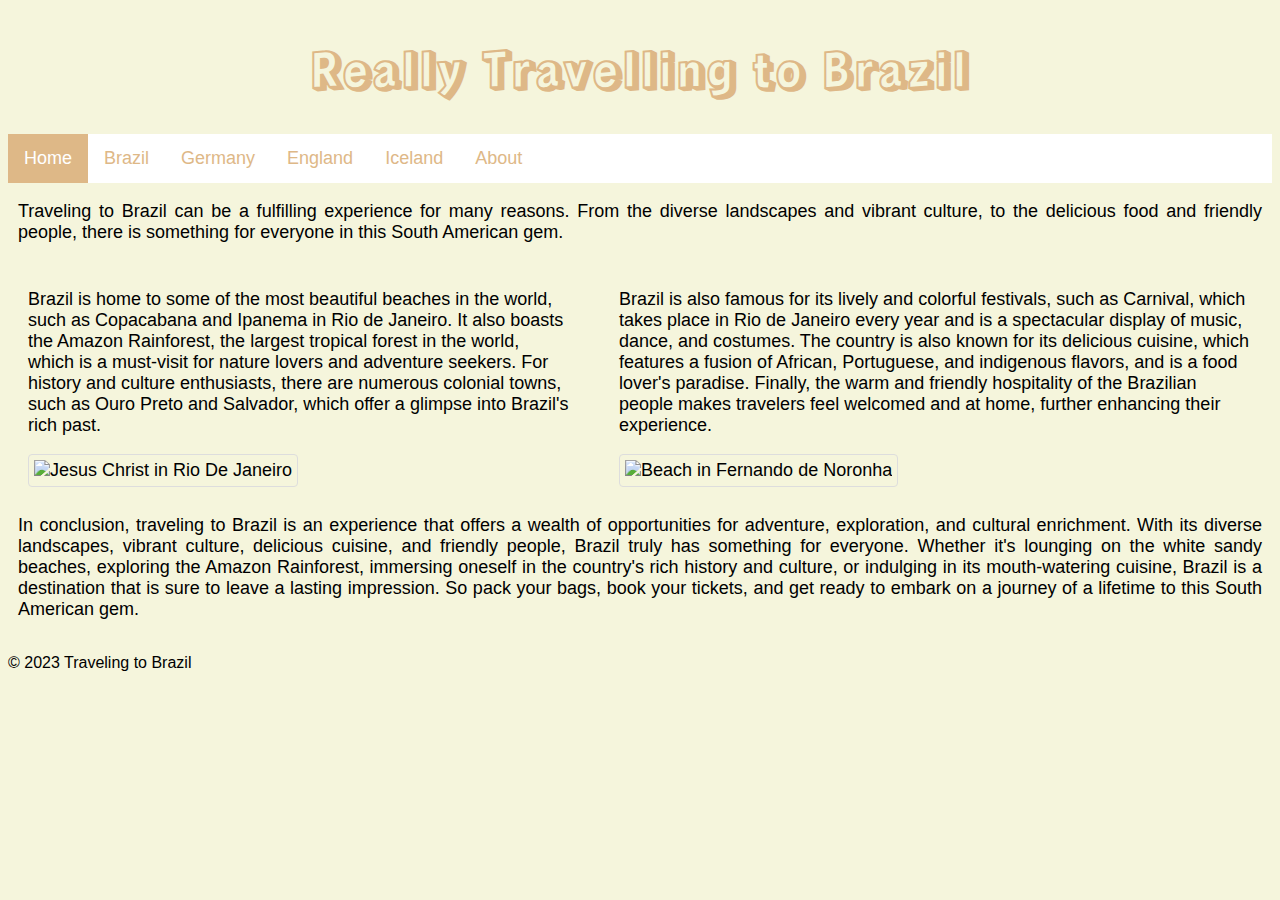
==== brazil.html @ e55aa451 "Add files via upload" ====
<!DOCTYPE html>
<html lang="en">
<head>
  <meta charset = "UTF-8">
  <meta name="viewport" content="width=device-width, initial-scale-1.0">
  <title href="/">Really Travelling</title>
  <link rel="stylesheet" type="text/css" href="styles.css">
</head>
<body>
  <header>
    <h1 id="country_title">Really Travelling to Brazil</h1>
  </header>

  <div class="topnav">
    <a class="active" href="index.html">Home</a>
    <a href="brazil.html">Brazil</a>
    <a href="germany.html">Germany</a>
    <a href = "england.html">England</a>
    <a href="iceland.html">Iceland</a>
    <a href="about.html">About</a>
  </div>

  <main>

    <div id="opendiv">
    <p id="one">Traveling to Brazil can be a fulfilling experience for many reasons. From the diverse landscapes and vibrant culture, to the delicious food and friendly people, there is something for everyone in this South American gem.</p>
    </div>

    <div id="containerdiv">
      
      <div class="one">
       <p id="one">Brazil is home to some of the most beautiful beaches in the world, such as Copacabana and Ipanema in Rio de Janeiro. It also boasts the Amazon Rainforest, the largest tropical forest in the world, which is a must-visit for nature lovers and adventure seekers. For history and culture enthusiasts, there are numerous colonial towns, such as Ouro Preto and Salvador, which offer a glimpse into Brazil's rich past.</p>
        <img id ="img" src="https://parade.com/.image/t_share/MTkwNTc5MDA5NzIyMTk3ODg0/rio-de-janeiro-brazil-olympics-ftr.jpg" alt='Jesus Christ in Rio De Janeiro' height="350">
      </div>
      
      <div class="two">
        <p id="one">Brazil is also famous for its lively and colorful festivals, such as Carnival, which takes place in Rio de Janeiro every year and is a spectacular display of music, dance, and costumes. The country is also known for its delicious cuisine, which features a fusion of African, Portuguese, and indigenous flavors, and is a food lover's paradise. Finally, the warm and friendly hospitality of the Brazilian people makes travelers feel welcomed and at home, further enhancing their experience.</p>  
        <img id="Brazil_img" src="https://www.dicasdeviagem.com/wp-content/uploads/2022/01/baia-dos-porcos-morro-noronha-scaled.jpg" alt="Beach in Fernando de Noronha" height="350">
      </div>

    </div>

  </div>
  <div id="conclusiondiv">
    <p>In conclusion, traveling to Brazil is an experience that offers a wealth of opportunities for adventure, exploration, and cultural enrichment. With its diverse landscapes, vibrant culture, delicious cuisine, and friendly people, Brazil truly has something for everyone. Whether it's lounging on the white sandy beaches, exploring the Amazon Rainforest, immersing oneself in the country's rich history and culture, or indulging in its mouth-watering cuisine, Brazil is a destination that is sure to leave a lasting impression. So pack your bags, book your tickets, and get ready to embark on a journey of a lifetime to this South American gem.</p>
  </div>
     
    </div>

  </main>

  <footer>
    <p>&copy; 2023 Traveling to Brazil</p>
  </footer>
</body>
</html>
---- styles.css ----
@font-face {
    font-family: 'rampart_oneregular';
    src: url('rampartone-regular-webfont.woff2') format('woff2'),
         url('rampartone-regular-webfont.woff') format('woff');
    font-weight: normal;
    font-style: normal;

}


.wrapper{
    display: flex;
    width: 95%;
    justify-content: space-between;
    

}

.cardB {
    width: 280px;
    height: 360px;
    padding: 2rem 1rem;
    background: #fff;
    position: relative;
    align-items: flex-end;
    box-shadow: 0px 7px 10px rgba(0,0,0,0.5);
    transition: 0.5s ease-in-out;
}

.cardB:hover {
    transform: translateY(20px);
}

.cardB:before{
    content: "";
    position:absolute;
    top: 0;
    left: 0;
    display: block;
    width:100%;
    height: 100%;
    background: linear-gradient(to top, rgba(254, 221, 0, 0.5), rgb(0, 151, 57));
    z-index: 2;
    transition: 0.5s all;
    opacity: 0;
}

.cardB:hover:before {
    opacity: 1;
}

.cardB img{
    width:100%;
    height: 100%;
    object-fit: cover;
    position: absolute;
    top: 0;
    left: 0;

}

.cardB .info{
    position:relative;
    z-index: 3;
    color: #fff;
    opacity: 0;
    transform: translateY(30px);
    transition: 0.5s all;

}

.cardB:hover .info {
    opacity: 1;
    transform: translateY(0px);
}

.cardB .info h3{
    font-family: rampart_oneregular;
    font-style: normal white;
    letter-spacing: 1px;
    font-size: 45px;
    margin-top: 8px;
    margin-bottom: 20px;

}

.cardB .info .btn {
    text-decoration: none;
    padding: 0.5 rem 1rem;
    background: #fff;
    color: #000;
    font-size: 20px;
    font-weight: bold;
    cursor: pointer;
    transition: 0.4s ease-in-out;
}

.cardB .info .btn:hover{
    box-shadow: 0px 7px 10px rgba(0,0,0,0.5);
}

.cardG {
    width: 280px;
    height: 360px;
    padding: 2rem 1rem;
    background: #fff;
    position: relative;
    align-items: flex-end;
    box-shadow: 0px 7px 10px rgba(0,0,0,0.5);
    transition: 0.5s ease-in-out;
}

.cardG:hover {
    transform: translateY(20px);
}

.cardG:before{
    content: "";
    position:absolute;
    top: 0;
    left: 0;
    display: block;
    width:100%;
    height: 100%;
    background: linear-gradient(to bottom, rgba(221, 0, 0, 0.5), rgb(255, 206, 0));
    z-index: 2;
    transition: 0.5s all;
    opacity: 0;
}

.cardG:hover:before {
    opacity: 1;
}

.cardG img{
    width:100%;
    height: 100%;
    object-fit: cover;
    position: absolute;
    top: 0;
    left: 0;

}

.cardG .info{
    position:relative;
    z-index: 3;
    color: #fff;
    opacity: 0;
    transform: translateY(30px);
    transition: 0.5s all;

}

.cardG:hover .info {
    opacity: 1;
    transform: translateY(0px);
}

.cardG .info h3{
    font-family: rampart_oneregular;
    font-style: normal white;
    letter-spacing: 1px;
    font-size: 45px;
    margin-top: 8px;
    margin-bottom: 20px;

}

.cardG .info .btn {
    text-decoration: none;
    padding: 0.5 rem 1rem;
    background: #fff;
    color: #000;
    font-size: 20px;
    font-weight: bold;
    cursor: pointer;
    transition: 0.4s ease-in-out;
}

.cardG .info .btn:hover{
    box-shadow: 0px 7px 10px rgba(0,0,0,0.5);
}

.cardE {
    width: 280px;
    height: 360px;
    padding: 2rem 1rem;
    background: #fff;
    position: relative;
    align-items: flex-end;
    box-shadow: 0px 7px 10px rgba(0,0,0,0.5);
    transition: 0.5s ease-in-out;
}

.cardE:hover {
    transform: translateY(20px);
}

.cardE:before{
    content: "";
    position:absolute;
    top: 0;
    left: 0;
    display: block;
    width:100%;
    height: 100%;
    background: linear-gradient(to bottom, rgba(255, 255, 255, 0.8), rgb(207, 8, 31));
    z-index: 2;
    transition: 0.5s all;
    opacity: 0;
}

.cardE:hover:before {
    opacity: 1;
}

.cardE img{
    width:100%;
    height: 100%;
    object-fit: cover;
    position: absolute;
    top: 0;
    left: 0;

}

.cardE .info{
    position:relative;
    z-index: 3;
    color: #fff;
    opacity: 0;
    transform: translateY(30px);
    transition: 0.5s all;

}

.cardE:hover .info {
    opacity: 1;
    transform: translateY(0px);
}

.cardE .info h3{
    font-family: rampart_oneregular;
    font-style: normal white;
    letter-spacing: 1px;
    font-size: 45px;
    margin-top: 8px;
    margin-bottom: 20px;

}

.cardE .info .btn {
    text-decoration: none;
    padding: 0.5 rem 1rem;
    background: #fff;
    color: #000;
    font-size: 20px;
    font-weight: bold;
    cursor: pointer;
    transition: 0.4s ease-in-out;
}

.cardE .info .btn:hover{
    box-shadow: 0px 7px 10px rgba(0,0,0,0.5);
}

.cardI {
    width: 280px;
    height: 360px;
    padding: 2rem 1rem;
    background: #fff;
    position: relative;
    align-items: flex-end;
    box-shadow: 0px 7px 10px rgba(0,0,0,0.5);
    transition: 0.5s ease-in-out;
}

.cardI:hover {
    transform: translateY(20px);
}

.cardI:before{
    content: "";
    position:absolute;
    top: 0;
    left: 0;
    display: block;
    width:100%;
    height: 100%;
    background: linear-gradient(to bottom, rgba(220, 30, 53, 0.5), rgb(2, 82, 156));
    z-index: 2;
    transition: 0.5s all;
    opacity: 0;
}

.cardI:hover:before {
    opacity: 1;
}

.cardI img{
    width:100%;
    height: 100%;
    object-fit: cover;
    position: absolute;
    top: 0;
    left: 0;

}

.cardI .info{
    position:relative;
    z-index: 3;
    color: #fff;
    opacity: 0;
    transform: translateY(30px);
    transition: 0.5s all;

}

.cardI:hover .info {
    opacity: 1;
    transform: translateY(0px);
}

.cardI .info h3{
    font-family: rampart_oneregular;
    font-style: normal white;
    letter-spacing: 1px;
    font-size: 45px;
    margin-top: 8px;
    margin-bottom: 20px;

}

.cardI .info .btn {
    text-decoration: none;
    padding: 0.5 rem 1rem;
    background: #fff;
    color: #000;
    font-size: 20px;
    font-weight: bold;
    cursor: pointer;
    transition: 0.4s ease-in-out;
}

.cardI .info .btn:hover{
    box-shadow: 0px 7px 10px rgba(0,0,0,0.5);
}



#image_div {
    display: flex;
    flex-direction: row;
    justify-content:space-evenly;
    margin: 0;
    padding: 0;
    opacity: 1;
    align-items: stretch;
}

#titlediv {
    display: grid;
    grid-template-columns: auto;
    text-align: center;
}

#opendiv {
    display: grid;
    grid-template-columns: auto;
    text-align:justify;
    padding:0px 10px;
}

#containerdiv{
    display: flex;
    flex-direction: row;
    justify-content: space-between;
    column-gap: 50px;
    padding: 10px 20px;
}




#conclusiondiv {
    display: grid;
    text-align: justify;
    padding: 0px 10px;
    
}

#aboutdiv {
    padding: 10px;
}



form {
    border: 3px solid white;
    color: burlywood;
}
  
.container_news_letter {
    padding: 20px;
    background-color: white;
}
  
input[type=text], input[type=submit] {
    width: 100%;
    padding: 12px;
    margin: 8px 0;
    display: inline-block;
    border: 1px solid #ccc;
    box-sizing: border-box;
}
  
input[type=checkbox] {
    margin-top: 16px;
}
  
input[type=submit] {
    background-color: olivedrab;
    color: white;
    border: none;
}
  
input[type=submit]:hover {
    opacity: 0.8;
}

header {
    font-family: rampart_oneregular;
}

h1{
    font-family: rampart_oneregular;
}

#img {
    max-width: 100%;
    order: 2;
    border: 1px solid #ddd;
    border-radius: 4px;
    padding: 5px;
}

h3{
    font-family: sans-serif;
}



#Brazil_img{
    width: 650px;
    border: 1px solid #ddd;
    border-radius: 4px;
    padding: 5px;
}


body {
    font-family: sans-serif;
    background-color:#F5F5DC;
    
}


h1 {
    text-align: center;
    font-size: 3.4rem;
    color:burlywood
}

main {
    
    font-weight: 300;
    font-size: 18px;
    
}



#country_title {
    color:burlywood;
    font-size: 3rem;
    text-decoration: none;   
}

a:visited {
    text-decoration: none;
}

.ul1 {
    list-style: none;
}

from {
    cursor: pointer;
}

#open{
    font-family: sans-serif;
    font-weight: 300;
    font-size: 18px;
    text-align: justify;
    line-height: 1.3;
}

.topnav {
    overflow: hidden;
    background-color: white;
}
  
.topnav a {
    align-items:center;
    float: left;
    color: burlywood;
    text-align: center;
    padding: 14px 16px;
    text-decoration: none;
    font-size: 18px;
}
  
.topnav a:hover {
    background-color: #ddd;
    color: darkkhaki;
}
  
.topnav a.active {
    background-color: burlywood;
    color: white;
}

@media only screen and (max-width:541px)  {
    #titlediv {
        display: grid;
        grid-template-columns: auto;
        text-align: center;
    }
    
    #opendiv {
        display: grid;
        grid-template-columns: auto;
        text-align:justify;
    }
    
    #containerdiv{
        display: flex;
        flex-direction: column;
        justify-content: space-between;
        column-gap: 50px;
        padding-bottom: 50px;
        
    }

    #Brazil_img{
        height: 300px;
        width: 300px;
    }
}

@media (max-width: 600px) {
    .wrapper {
        display: flex;
        justify-content: space-between;
        height: auto;
        overflow-x: auto;
        width: 100%;
        margin: 10px;

    }

    .wrapper::-webkit-scrollbar {
        display: none;
      }
    .wrapper img {
        justify-content: space-between;
        margin-right: 10px;
      }
  }
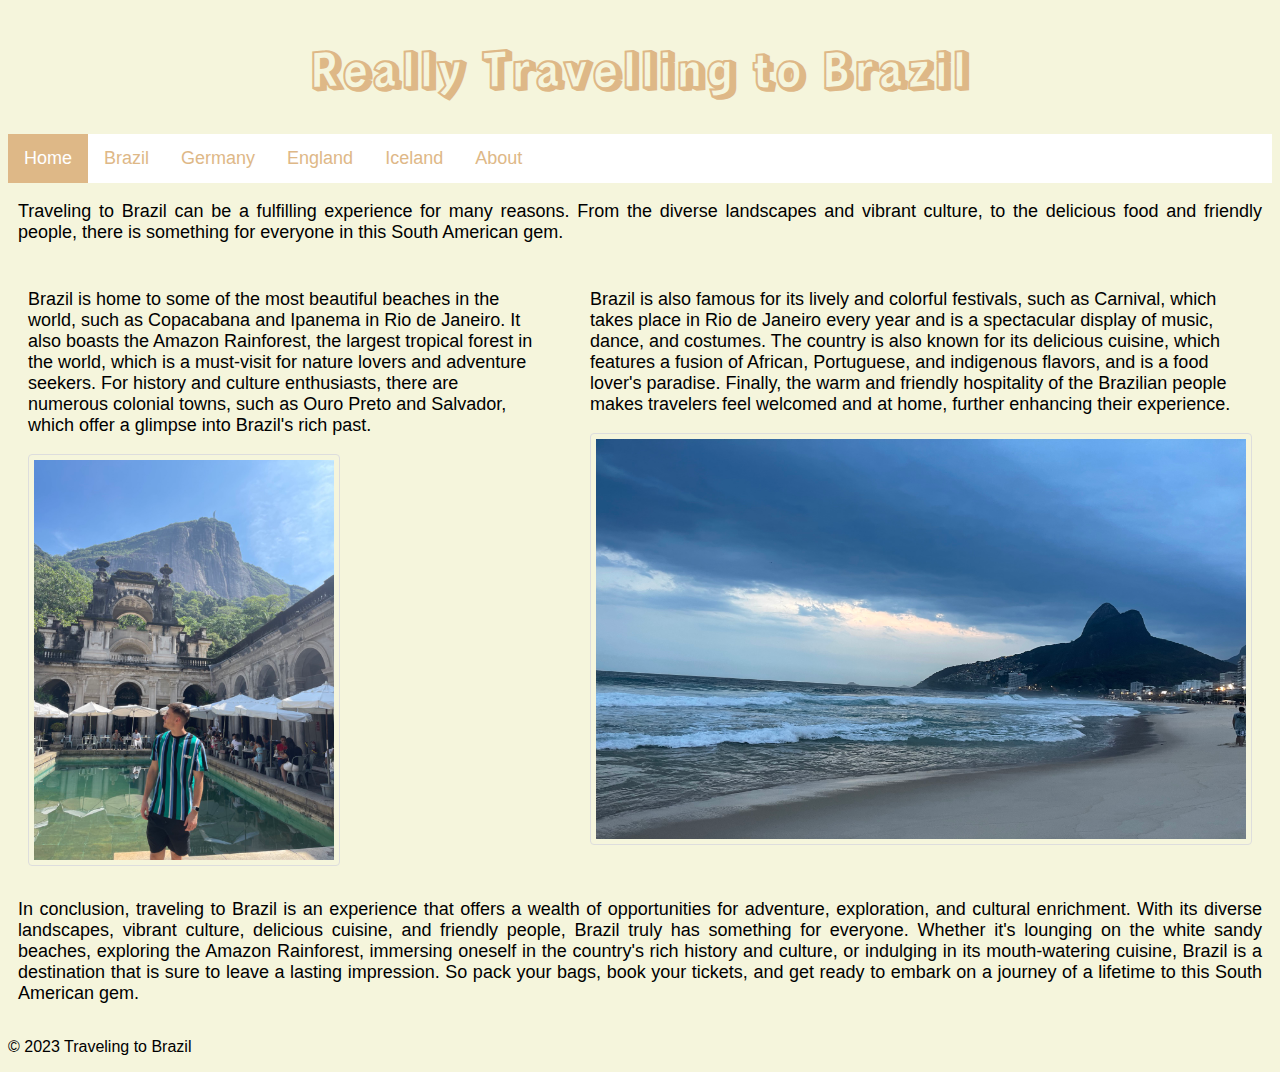
==== commit ebf31e37: "Add files via upload" ====
--- a/brazil.html
+++ b/brazil.html
@@ -30,12 +30,12 @@
       
       <div class="one">
        <p id="one">Brazil is home to some of the most beautiful beaches in the world, such as Copacabana and Ipanema in Rio de Janeiro. It also boasts the Amazon Rainforest, the largest tropical forest in the world, which is a must-visit for nature lovers and adventure seekers. For history and culture enthusiasts, there are numerous colonial towns, such as Ouro Preto and Salvador, which offer a glimpse into Brazil's rich past.</p>
-        <img id ="img" src="https://parade.com/.image/t_share/MTkwNTc5MDA5NzIyMTk3ODg0/rio-de-janeiro-brazil-olympics-ftr.jpg" alt='Jesus Christ in Rio De Janeiro' height="350">
+        <img id="img" src="riodejaneiro.jpeg" alt='Jesus Christ in Rio De Janeiro' height="400px" weidth="'400px">
       </div>
       
       <div class="two">
         <p id="one">Brazil is also famous for its lively and colorful festivals, such as Carnival, which takes place in Rio de Janeiro every year and is a spectacular display of music, dance, and costumes. The country is also known for its delicious cuisine, which features a fusion of African, Portuguese, and indigenous flavors, and is a food lover's paradise. Finally, the warm and friendly hospitality of the Brazilian people makes travelers feel welcomed and at home, further enhancing their experience.</p>  
-        <img id="Brazil_img" src="https://www.dicasdeviagem.com/wp-content/uploads/2022/01/baia-dos-porcos-morro-noronha-scaled.jpg" alt="Beach in Fernando de Noronha" height="350">
+        <img id="Brazil_img" src="leblon1.jpeg" alt="Beach in Fernando de Noronha" height="400px">
       </div>
 
     </div>
